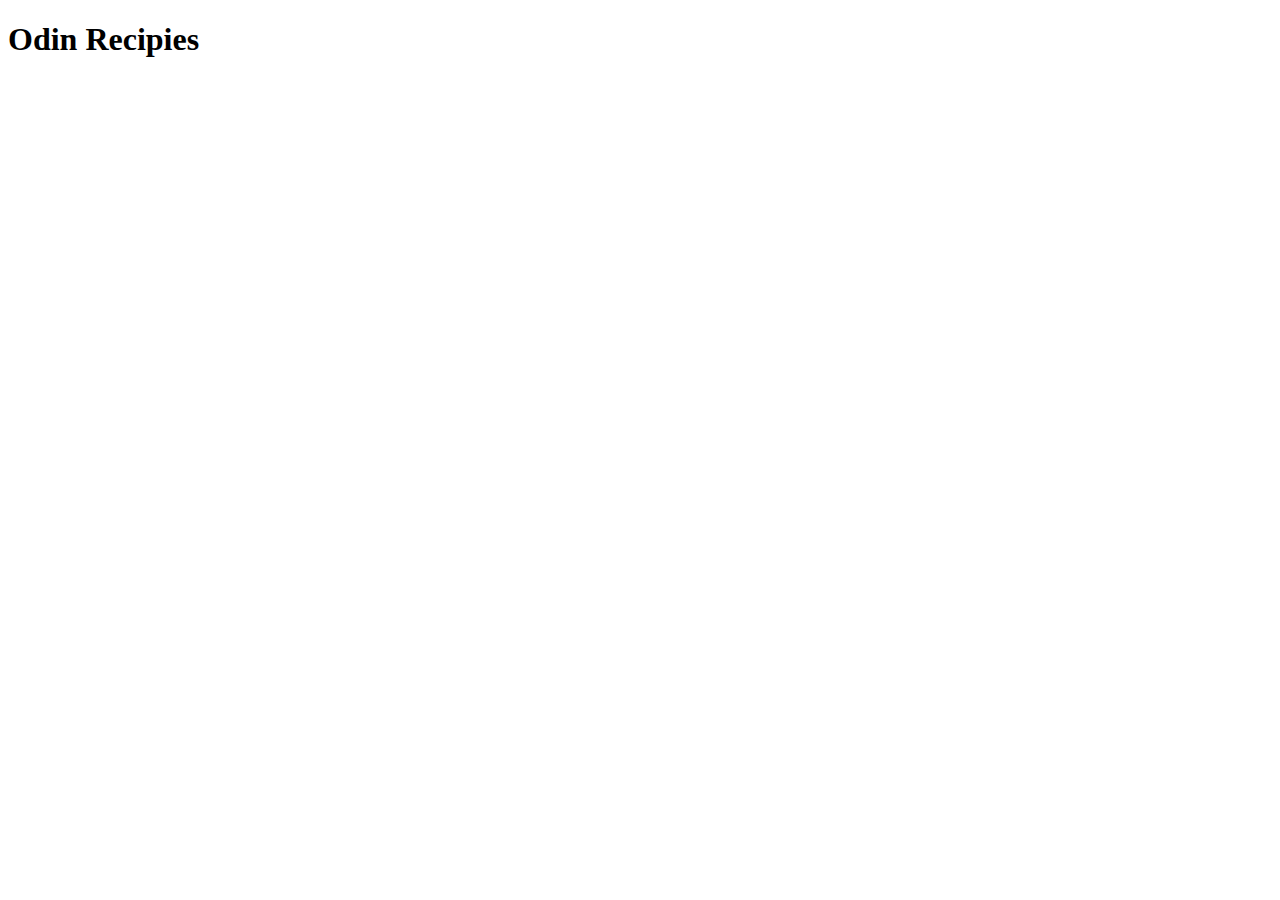
==== index.html @ 221122fd "Add index.html and initial boilerplate structure" ====
<!DOCTYPE html>
<html lang="en">
<head>
    <meta charset="UTF-8">
    <meta name="viewport" content="width=device-width, initial-scale=1.0">
    <title>Document</title>
</head>
<body>
    <h1>Odin Recipies</h1>
</body>
</html>
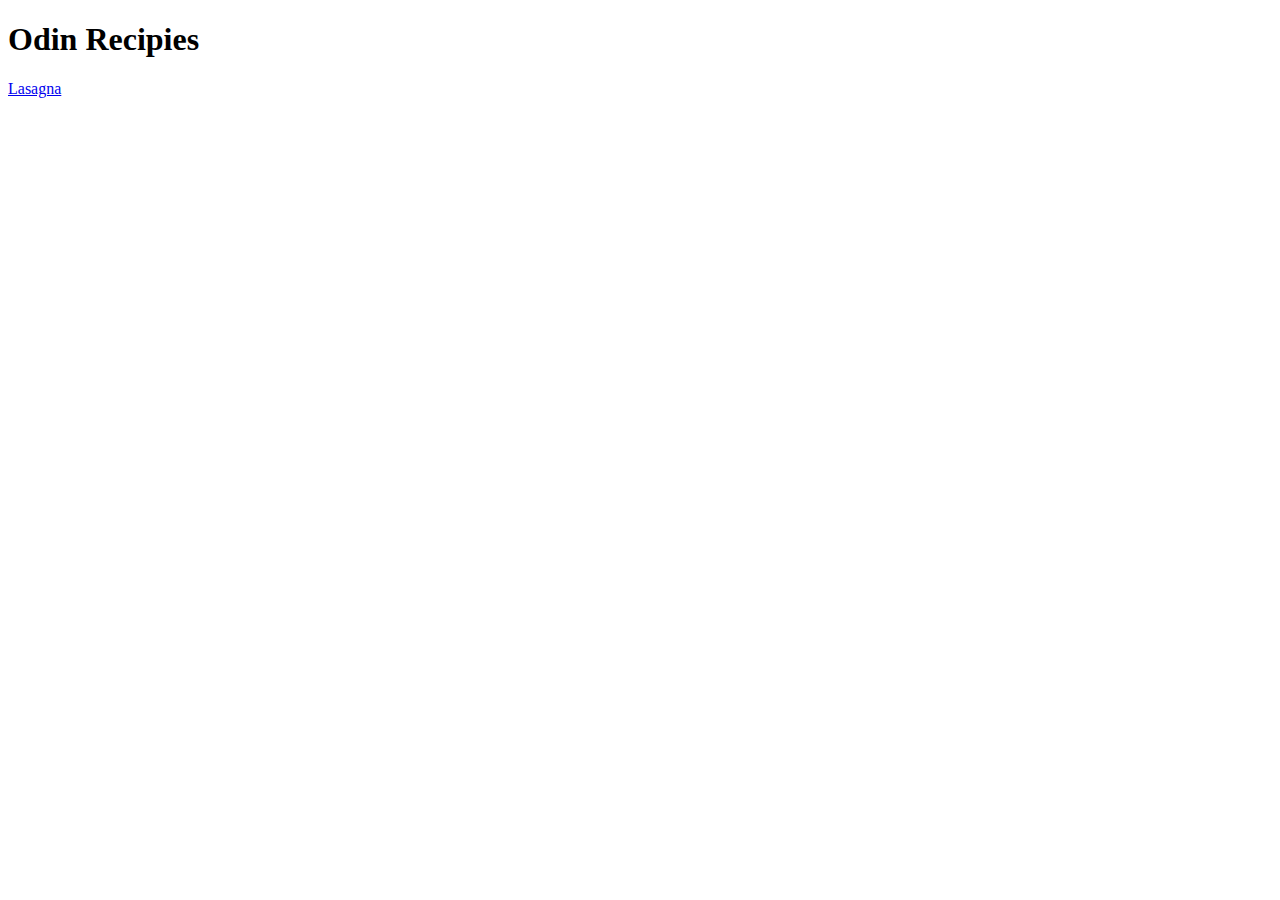
==== commit d3ba29c2: "Add lasagna recipe and update project structure" ====
--- a/index.html
+++ b/index.html
@@ -7,5 +7,6 @@
 </head>
 <body>
     <h1>Odin Recipies</h1>
+    <a href="recipes/lasagna.html">Lasagna</a>
 </body>
 </html>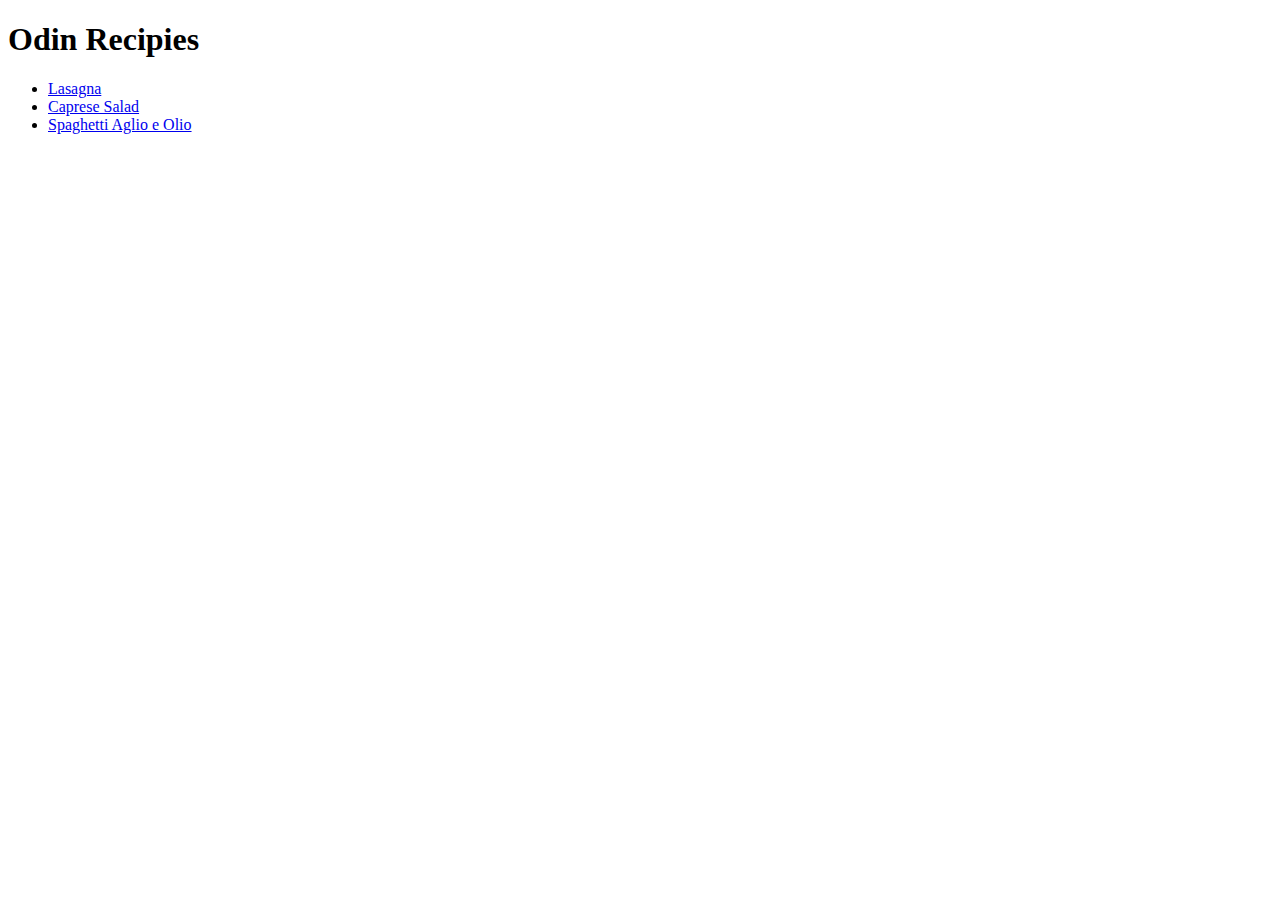
==== commit 77b4a340: "Add Caprese Salad and Spaghetti Aglio e Olio recipes; listed ingredients on homepage" ====
--- a/index.html
+++ b/index.html
@@ -7,6 +7,10 @@
 </head>
 <body>
     <h1>Odin Recipies</h1>
-    <a href="recipes/lasagna.html">Lasagna</a>
+    <ul>
+   <li> <a href="recipes/lasagna.html">Lasagna</a></li>
+   <li><a href="recipes/cap.html">Caprese Salad</a></li> 
+   <li><a href="recipes/spag.html">Spaghetti Aglio e Olio</a></li> 
+    </ul>
 </body>
 </html>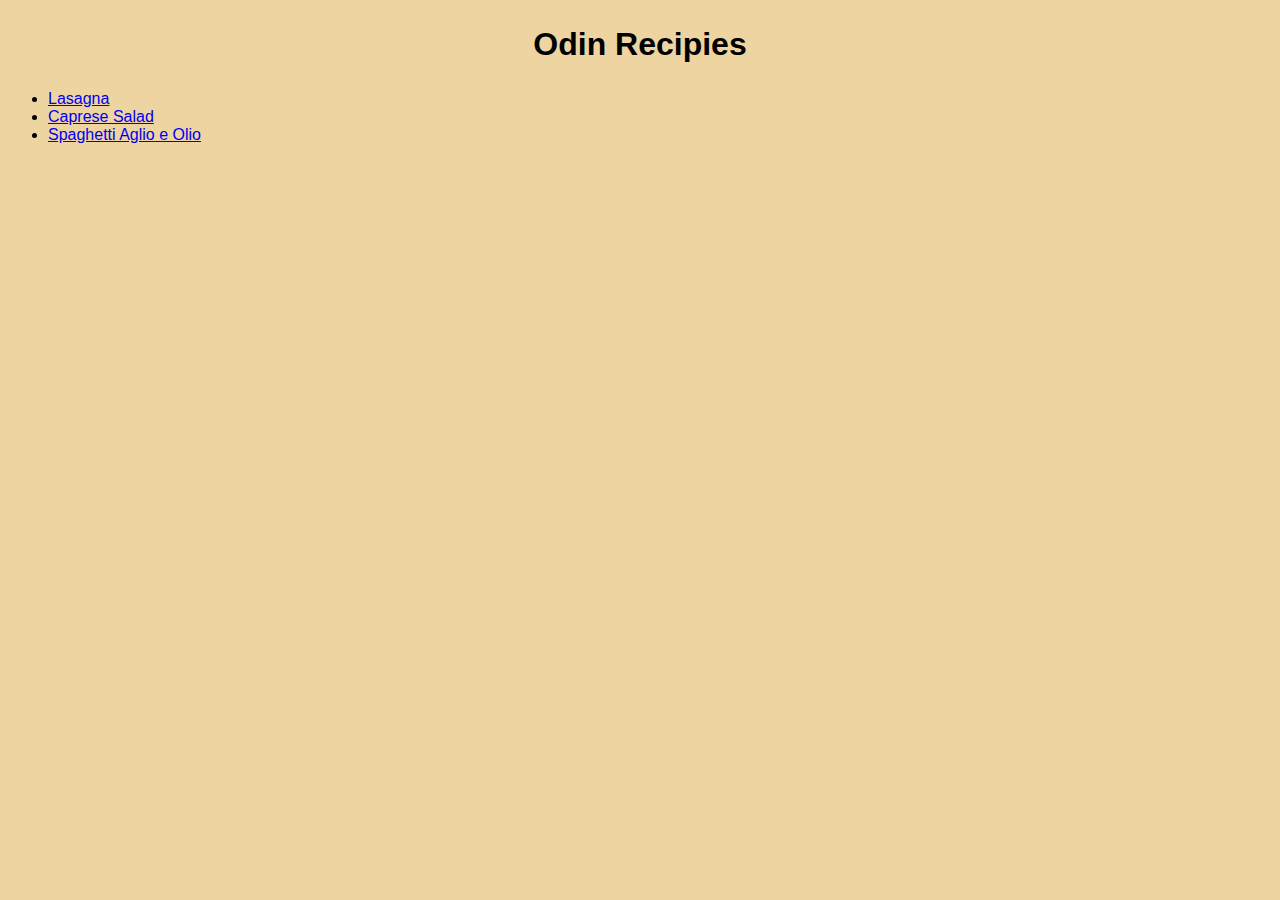
==== commit a31089b4: "Updated recipes project with descriptions, centered images, and new CSS changes" ====
--- a/index.html
+++ b/index.html
@@ -4,13 +4,15 @@
     <meta charset="UTF-8">
     <meta name="viewport" content="width=device-width, initial-scale=1.0">
     <title>Document</title>
+    <link rel="stylesheet" href="stylesheet.css">
 </head>
 <body>
-    <h1>Odin Recipies</h1>
+    <h1 class="title">Odin Recipies</h1>
+
     <ul>
-   <li> <a href="recipes/lasagna.html">Lasagna</a></li>
-   <li><a href="recipes/cap.html">Caprese Salad</a></li> 
-   <li><a href="recipes/spag.html">Spaghetti Aglio e Olio</a></li> 
+   <li id="lasagna"> <a href="recipes/lasagna.html">Lasagna</a></li>
+   <li id="Caprese"><a href="recipes/cap.html">Caprese Salad</a></li> 
+   <li id="Spaghetti"><a href="recipes/spag.html">Spaghetti Aglio e Olio</a></li> 
     </ul>
 </body>
-</html>+</html>         --- a/stylesheet.css
+++ b/stylesheet.css
@@ -0,0 +1,29 @@
+body {
+    font-family: 'Gill Sans', 'Gill Sans MT', Calibri, 'Trebuchet MS', sans-serif;
+    background-color: rgb(237, 212, 161);}
+
+
+    
+
+    .title,.description {box-sizing: border-box;
+        text-align: center;
+        padding: 5px;
+        
+    }
+
+    .highlight {color: green;}
+
+    #paragraph {box-sizing: border-box; padding: 10px;}
+
+    .subtitle {box-sizing: border-box; padding: 10px; }
+
+    #ingredients{box-sizing: border-box; padding: 15px; margin: 10px;}
+
+    #steps{box-sizing: border-box; padding: 15px; margin: 10px; }
+
+    .picture {height: auto; 
+        width: 500px;
+        display: block; 
+        margin: auto;}
+
+        .list{font-size: large;}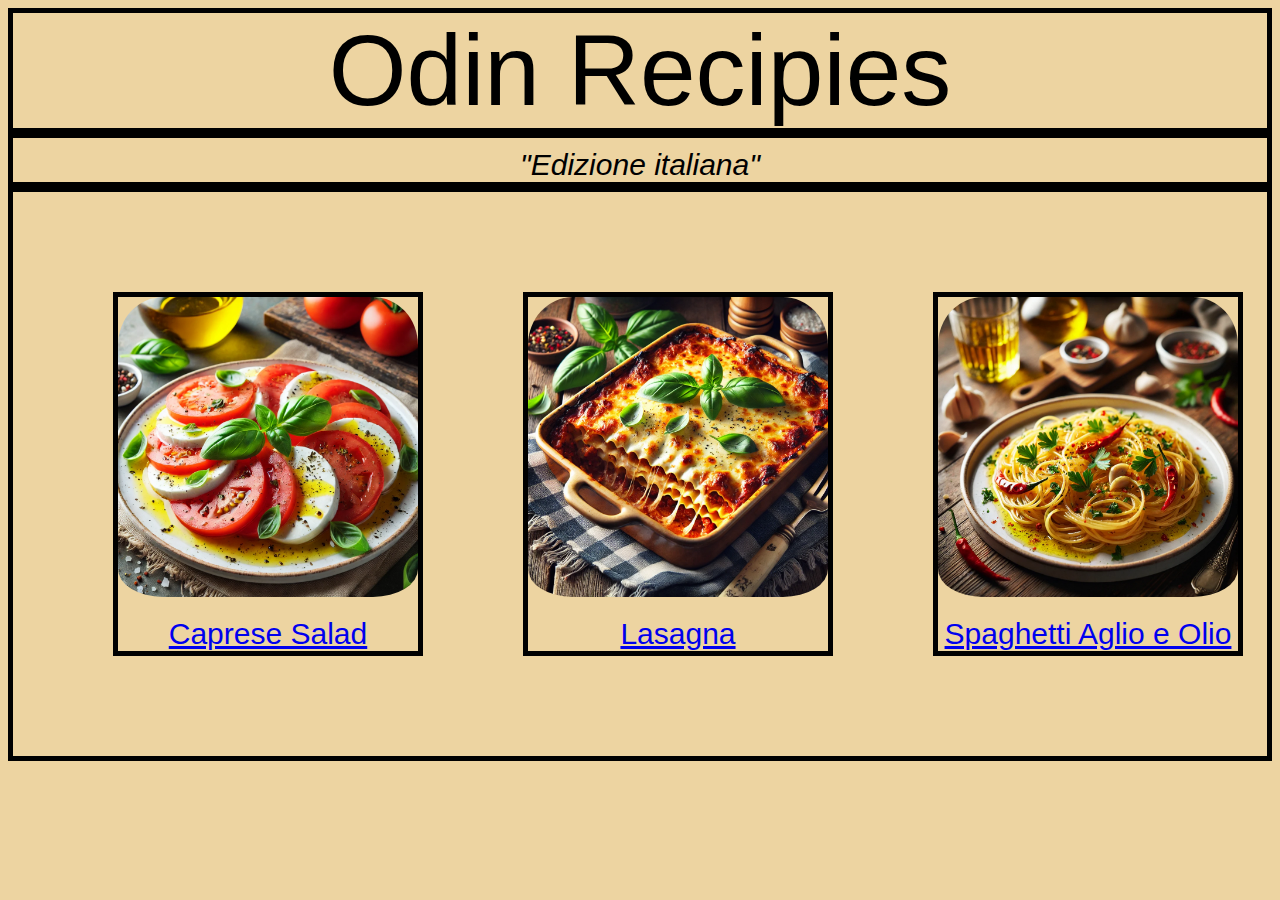
==== commit efd0e29c: "Updated layout with flexbox styling" ====
--- a/index.html
+++ b/index.html
@@ -7,6 +7,39 @@
     <link rel="stylesheet" href="stylesheet.css">
 </head>
 <body>
+
+<!-- Title Below -->
+
+    <div>
+<div id="maintitle" class="title-text" >Odin Recipies</div>
+<div id="subheading"><i>"Edizione italiana"</i></div>
+</div>
+
+<!-- Links Below -->
+
+<div class="links">
+
+<div id="cap-link"><a href="recipes/cap.html"><img class="home-picture" src="../Images/cap.jpeg"> Caprese Salad</a></div>
+<div id="lasag-link"><a href="recipes/lasagna.html"><img class="home-picture" src="../Images/lasagna.jpeg">Lasagna</a></div>
+<div id="spag-link"><a href="recipes/spag.html"><img class="home-picture" src="../Images/spag.jpeg">Spaghetti Aglio e Olio</a></div>
+
+</div>
+
+
+
+
+
+</body>
+ 
+
+
+
+
+
+
+
+<!--  
+<body>
     <h1 class="title">Odin Recipies</h1>
 
     <ul>
@@ -14,5 +47,6 @@
    <li id="Caprese"><a href="recipes/cap.html">Caprese Salad</a></li> 
    <li id="Spaghetti"><a href="recipes/spag.html">Spaghetti Aglio e Olio</a></li> 
     </ul>
-</body>
+ </body> 
+ 
 </html>         --- a/stylesheet.css
+++ b/stylesheet.css
@@ -2,9 +2,80 @@
     font-family: 'Gill Sans', 'Gill Sans MT', Calibri, 'Trebuchet MS', sans-serif;
     background-color: rgb(237, 212, 161);}
 
+/* title */ 
 
+#maintitle {
+    display: flex;
+    justify-content: center;
+    border:5px solid 
+} 
+
+.title-text {
+    font-size: 100px;}
+
+#subheading{
+    display:flex;
+justify-content:center;
+flex-direction: row;
+border:5px solid;
+font-size: 30px;
+padding-top: 10px;
+}
+
+/* Links */
+.links {
+    display: flex;
+    justify-content:space-evenly;
+    border:5px solid;
+    padding: 100px;
+    gap: 100px;
+     
+ }
+
+    #cap-link{
+        display: flex;
+        justify-content: center;
+        border:5px solid;
+        text-align: center;
+        font-size: 30px;
+    }
+
+    #lasag-link{
+        display: flex;
+        justify-content: center;
+        border:5px solid;
+        text-align: center;
+        font-size: 30px;
+    
+    }
+
+    #spag-link{
+        display: flex;
+        justify-content: center;
+        border:5px solid;
+        text-align: center;
+        font-size: 30px;
+    
+    }
+
+/* home-picutes */
+.home-picture {height: auto; 
+    width: 300px;
+    display: block; 
+    margin: auto;
+    padding-bottom: 20px;
+border-radius: 15%;
+
+}
     
 
+
+
+
+
+
+
+/*  
     .title,.description {box-sizing: border-box;
         text-align: center;
         padding: 5px;
@@ -26,4 +97,4 @@
         display: block; 
         margin: auto;}
 
-        .list{font-size: large;}+        .list{font-size: large;} */